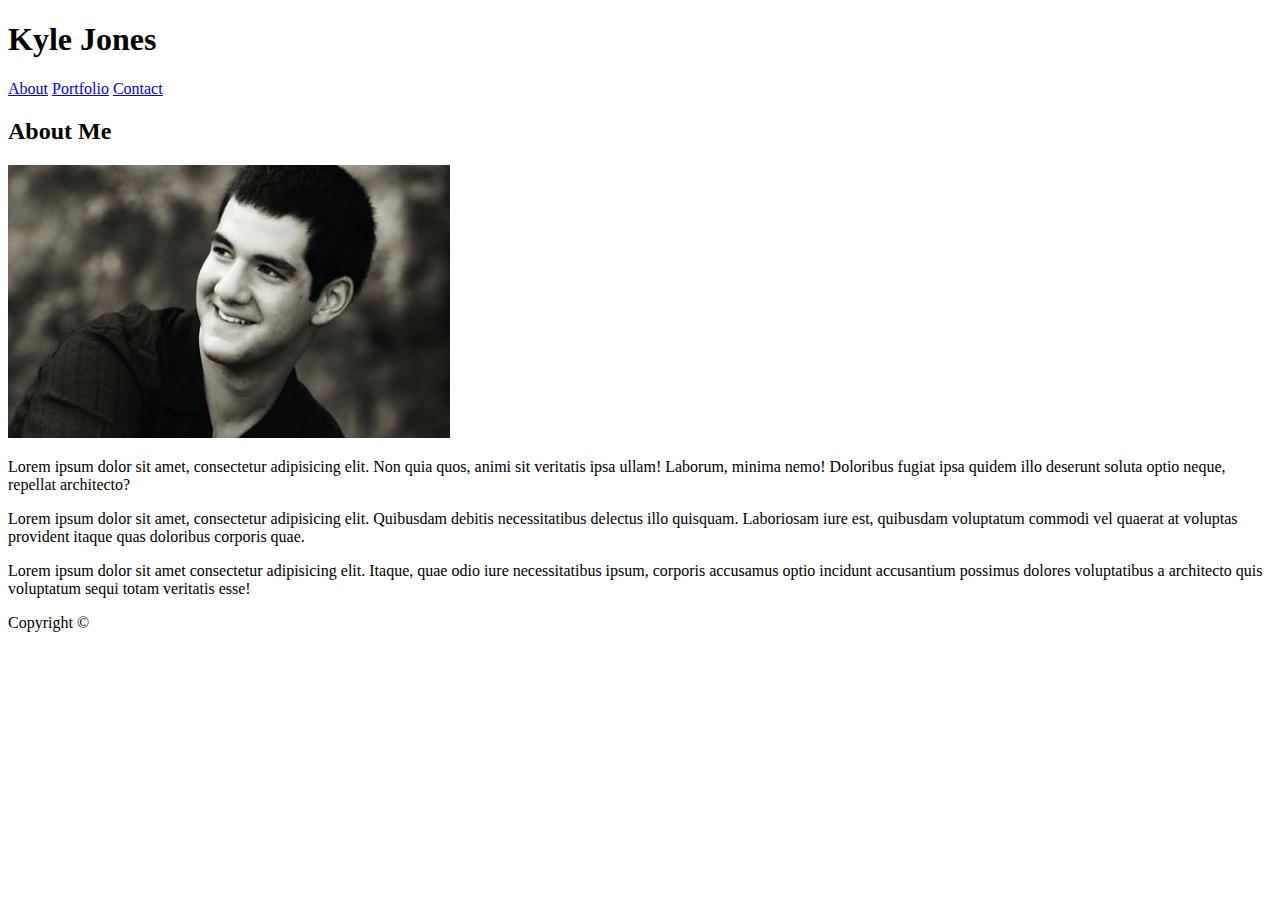
==== index.html @ 1679e282 "base HTML done" ====
<!DOCTYPE html>
<html lang="en">

<head>
    <meta charset="UTF-8">
    <meta name="viewport" content="width=device-width, initial-scale=1.0">
    <meta http-equiv="X-UA-Compatible" content="ie=edge">
    <title>About Me</title>
</head>

<body>

    <header>

        <h1>Kyle Jones</h1>

        <a href="index.html">About</a>
        <a href="portfolio.html">Portfolio</a>
        <a href="contact.html">Contact</a>

    </header>


    <div class="content">

        <h2>About Me</h2>

        <img id="me" src="assets/images/Pic.jpg" alt="Kyle">

        <p>
            Lorem ipsum dolor sit amet, consectetur adipisicing elit.
            Non quia quos, animi sit veritatis ipsa ullam! Laborum,
            minima nemo! Doloribus fugiat ipsa quidem illo deserunt
            soluta optio neque, repellat architecto?
        </p>

        <p>
            Lorem ipsum dolor sit amet, consectetur adipisicing elit.
            Quibusdam debitis necessitatibus delectus illo quisquam.
            Laboriosam iure est, quibusdam voluptatum commodi vel quaerat
            at voluptas provident itaque quas doloribus corporis quae.
        </p>

        <p>
            Lorem ipsum dolor sit amet consectetur adipisicing elit. Itaque,
            quae odio iure necessitatibus ipsum, corporis accusamus optio
            incidunt accusantium possimus dolores voluptatibus a architecto
            quis voluptatum sequi totam veritatis esse!
        </p>

    </div>

    <footer>
        Copyright ©
    </footer>
</body>

</html>
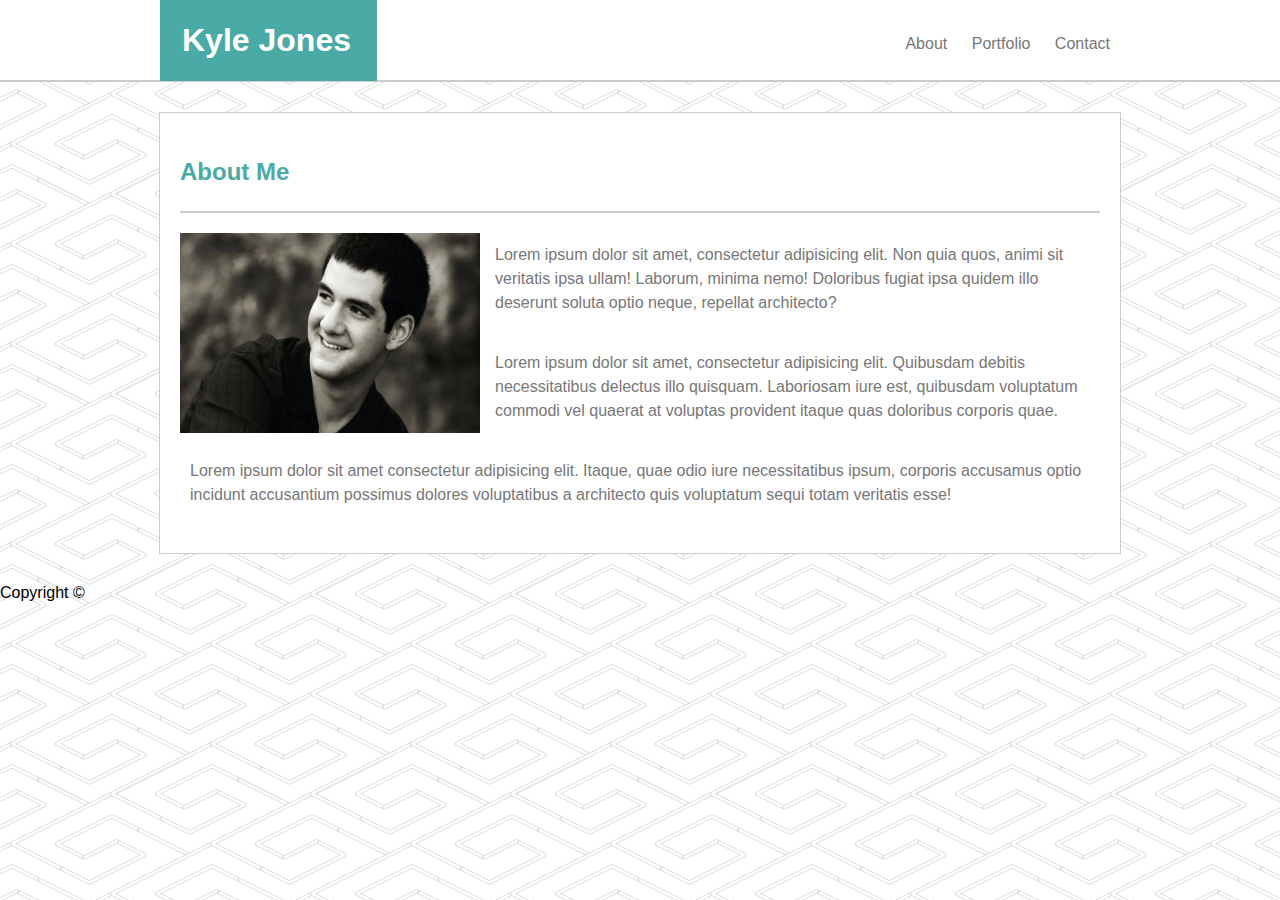
==== commit cc8c9a5b: "basic formatting done, need to finish portfolio & contact formatting" ====
--- a/index.html
+++ b/index.html
@@ -5,6 +5,7 @@
     <meta charset="UTF-8">
     <meta name="viewport" content="width=device-width, initial-scale=1.0">
     <meta http-equiv="X-UA-Compatible" content="ie=edge">
+    <link rel="stylesheet" href="assets/css/style.css">
     <title>About Me</title>
 </head>
 
@@ -12,11 +13,16 @@
 
     <header>
 
-        <h1>Kyle Jones</h1>
+        <div class="innerheader">
+            <h1>Kyle Jones</h1>
 
-        <a href="index.html">About</a>
-        <a href="portfolio.html">Portfolio</a>
-        <a href="contact.html">Contact</a>
+            <ul class="nav">
+                <a id="index" href="index.html">About</a>
+                <a id="port" href="portfolio.html">Portfolio</a>
+                <a id="contact" href="contact.html">Contact</a>
+            </ul>
+
+        </div>
 
     </header>
 
--- a/assets/css/style.css
+++ b/assets/css/style.css
@@ -0,0 +1,87 @@
+*{
+    font-family: 'Arial', 'Helvetica Neue', Helvetica, sans-serif;
+}
+
+header{
+    font-family: Georgia, Times, 'Times New Roman', serif;
+    background-color: #ffffff;
+    border-bottom: 2px solid #cccccc;
+    height: 80px;
+    width: 100%;
+}
+
+body{
+    background-image: url(../images/pipes/pipes.png);
+    margin: 0;
+    margin-top: -21px;
+}
+
+h1{
+    background-color: #4aaaa5;
+    color: #ffffff;
+    padding: 22px;
+    width: 18%;
+}
+
+h2{
+    padding-top: 25px;
+    padding-bottom: 25px;
+    border-bottom: 2px solid #cccccc;
+    color: #4aaaa5;
+}
+
+p{
+    padding: 10px;
+    line-height: 150%;
+}
+
+a{
+    text-decoration: none;
+}
+
+footer{
+}
+
+.innerheader{
+    width: 960px;
+    margin: 0 auto;
+    position: relative;
+}
+
+.nav{
+    position: absolute;
+    right: 0;
+    bottom: 15%;
+}
+.content{
+    width: 920px;
+    margin: 30px auto;
+    background-color: #ffffff;
+    padding: 0 20px 20px 20px;
+    color: #777777;
+    border: 1px solid #cccccc;
+}
+
+
+#me{
+    margin-right: 15px;
+    float: left;
+    height: 200px;
+    width: 300px;
+}
+
+#index{
+    padding: 10px;
+    color: #777777;
+}
+
+#port{
+    padding: 10px;
+    color: #777777;
+
+}
+
+#contact{
+    padding: 10px;
+    color: #777777;
+}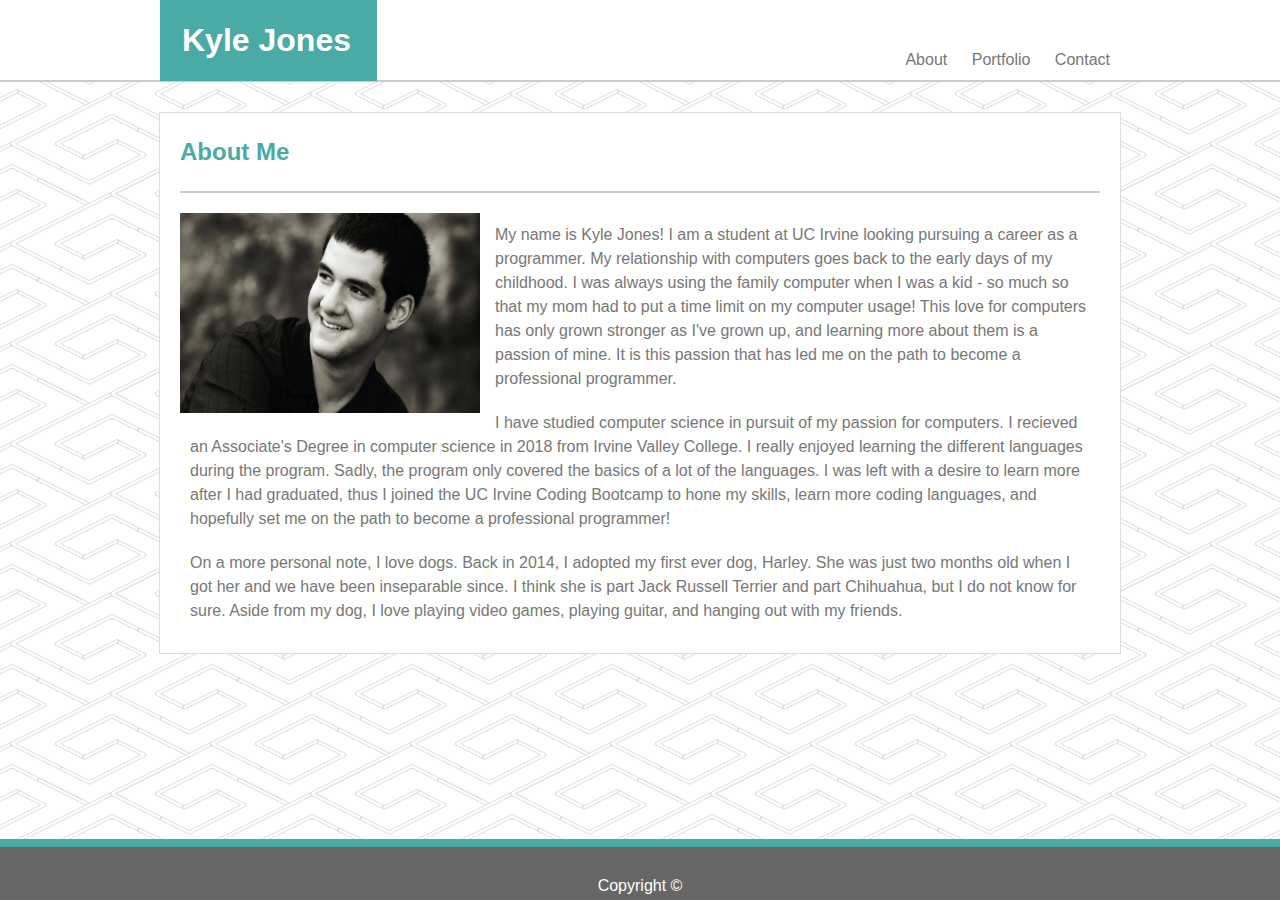
==== commit 2e4e22f6: "completed project" ====
--- a/index.html
+++ b/index.html
@@ -27,35 +27,42 @@
     </header>
 
 
-    <div class="content">
+    <div class="wrapper">
+        <div class="content">
 
-        <h2>About Me</h2>
+            <h2>About Me</h2>
 
-        <img id="me" src="assets/images/Pic.jpg" alt="Kyle">
+            <img id="me" src="assets/images/Pic.jpg" alt="Kyle">
 
-        <p>
-            Lorem ipsum dolor sit amet, consectetur adipisicing elit.
-            Non quia quos, animi sit veritatis ipsa ullam! Laborum,
-            minima nemo! Doloribus fugiat ipsa quidem illo deserunt
-            soluta optio neque, repellat architecto?
-        </p>
+            <p>
+                My name is Kyle Jones! I am a student at UC Irvine looking pursuing a 
+                career as a programmer. My relationship with computers goes back to the 
+                early days of my childhood. I was always using the family computer when 
+                I was a kid - so much so that my mom had to put a time limit on my computer
+                usage! This love for computers has only grown stronger as I've grown up, and 
+                learning more about them is a passion of mine. It is this passion that has led me 
+                on the path to become a professional programmer.
+            </p>
 
-        <p>
-            Lorem ipsum dolor sit amet, consectetur adipisicing elit.
-            Quibusdam debitis necessitatibus delectus illo quisquam.
-            Laboriosam iure est, quibusdam voluptatum commodi vel quaerat
-            at voluptas provident itaque quas doloribus corporis quae.
-        </p>
+            <p>
+                I have studied computer science in pursuit of my passion for computers. I recieved an
+                Associate's Degree in computer science in 2018 from Irvine Valley College. I really enjoyed 
+                learning the different languages during the program. Sadly, the program only covered the basics 
+                of a lot of the languages. I was left with a desire to learn more after I had graduated, thus I 
+                joined the UC Irvine Coding Bootcamp to hone my skills, learn more coding languages, and hopefully 
+                set me on the path to become a professional programmer! 
+            </p>
 
-        <p>
-            Lorem ipsum dolor sit amet consectetur adipisicing elit. Itaque,
-            quae odio iure necessitatibus ipsum, corporis accusamus optio
-            incidunt accusantium possimus dolores voluptatibus a architecto
-            quis voluptatum sequi totam veritatis esse!
-        </p>
-
+            <p>
+                On a more personal note, I love dogs. Back in 2014, I adopted my first ever dog, Harley.
+                She was just two months old when I got her and we have been inseparable since. I think
+                she is part Jack Russell Terrier and part Chihuahua, but I do not know for sure. Aside from  
+                my dog, I love playing video games, playing guitar, and hanging out with my friends.
+            </p>
+       
+        </div>
     </div>
-
+    
     <footer>
         Copyright ©
     </footer>
--- a/assets/css/style.css
+++ b/assets/css/style.css
@@ -1,5 +1,6 @@
 *{
     font-family: 'Arial', 'Helvetica Neue', Helvetica, sans-serif;
+    margin: 0;
 }
 
 header{
@@ -12,8 +13,9 @@
 
 body{
     background-image: url(../images/pipes/pipes.png);
-    margin: 0;
-    margin-top: -21px;
+    display: flex;
+    min-height: 100vh;
+    flex-direction: column;
 }
 
 h1{
@@ -28,6 +30,7 @@
     padding-bottom: 25px;
     border-bottom: 2px solid #cccccc;
     color: #4aaaa5;
+    margin-bottom: 20px;
 }
 
 p{
@@ -36,10 +39,18 @@
 }
 
 a{
+    color: #ffffff;
     text-decoration: none;
 }
 
 footer{
+    background-color: #666666;
+    border-top: 8px solid #4aaaa5;
+    color: #ffffff;
+    padding-top: 30px;
+    padding-bottom: 5px;
+    text-align: center;
+    
 }
 
 .innerheader{
@@ -53,15 +64,45 @@
     right: 0;
     bottom: 15%;
 }
+
 .content{
     width: 920px;
     margin: 30px auto;
     background-color: #ffffff;
     padding: 0 20px 20px 20px;
     color: #777777;
-    border: 1px solid #cccccc;
+    border: 1px solid #dddddd;
+    overflow: auto;
 }
 
+.wrapper{
+    flex: 1;
+}
+
+.imgholder{
+    float: left;
+    position: relative;
+    height: 300px;
+    width: 300px;
+    margin: 20px;
+}
+
+.imgholder img{
+    width: 100%;
+    height: 100%;
+}
+
+.projecttext{
+    position: absolute;
+    bottom: 10px;
+    width: 100%;
+    background-color: #4aaaa5;
+    color: #ffffff;
+    padding-top: 20px;
+    padding-bottom: 20px;
+    text-align: center;
+    font-size: 18px;
+}
 
 #me{
     margin-right: 15px;
@@ -84,4 +125,32 @@
 #contact{
     padding: 10px;
     color: #777777;
-}+}
+
+
+#nameinput{
+    width: 905px;
+    margin-top: 10px;
+    margin-bottom: 15px;
+    padding: 6px;
+}
+
+#emailinput{
+    width: 905px;
+    margin-top: 10px;
+    margin-bottom: 15px;
+    padding: 6px;
+}
+
+#messageinput{
+    width: 915px;
+    margin-top: 10px;
+    margin-bottom: 15px;
+}
+
+#submitbutton{
+    color: #ffffff;
+    background-color: #4aaaa5;
+    border: 1px solid #cccccc;
+    padding: 10px 40px;
+}
